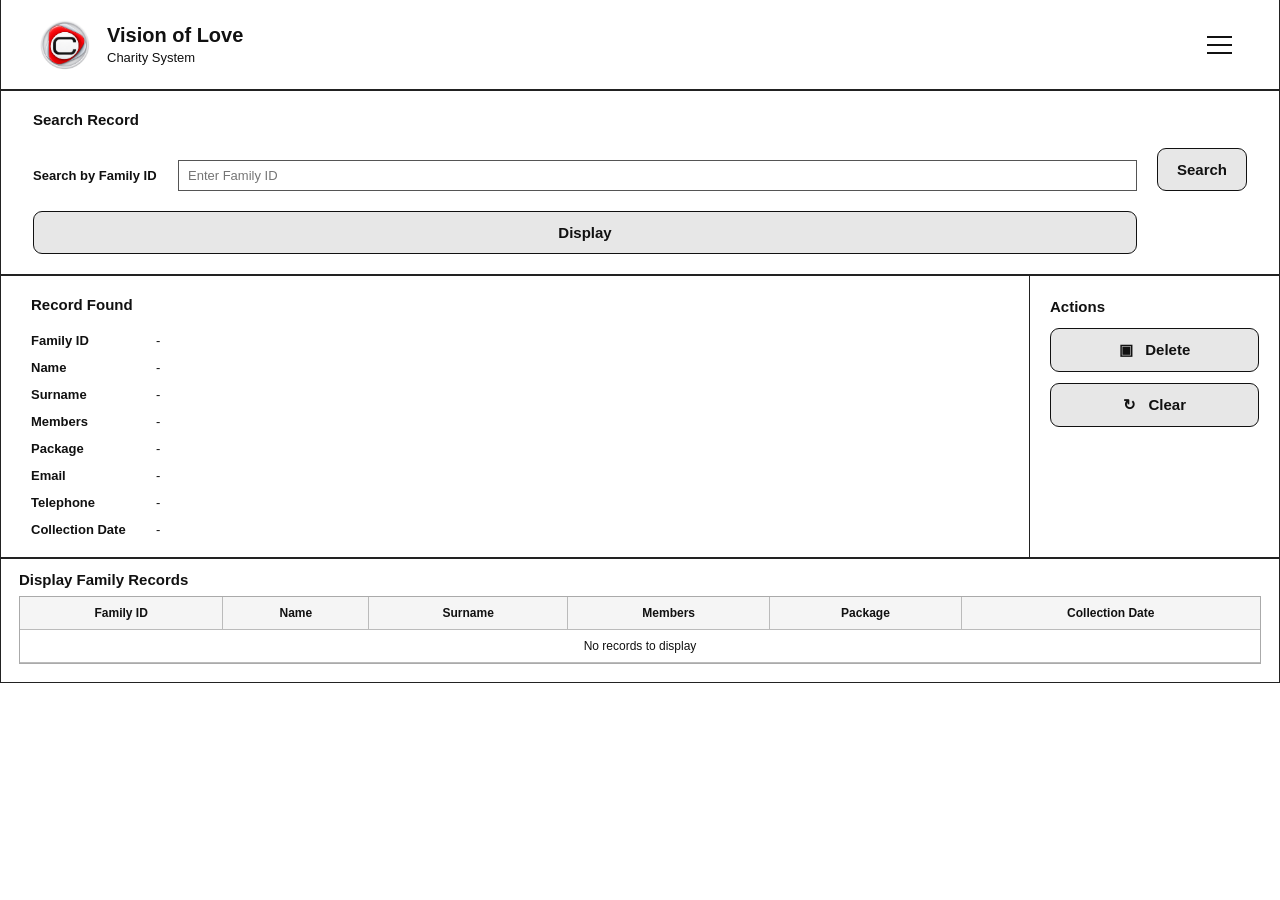
==== delete-search.html @ 5977fbfe "Add files via upload" ====
<!DOCTYPE html>
<html lang="en">
<head>
  <!-- =========================================================
       DOCUMENT HEAD
       Contains page metadata, title, viewport and stylesheet.
       ========================================================= -->
  <meta charset="UTF-8">
  <meta name="viewport" content="width=device-width, initial-scale=1.0">
  <title>Delete / Search | Vision of Love</title>
  <link rel="stylesheet" href="css/style.css">
</head>
<body>
  <!-- =========================================================
       PAGE BODY
       Contains the visible content of this page.
       ========================================================= -->
  <!-- =========================================================
       HEADER
       Contains the logo, website name and menu button.
       ========================================================= -->
  <header class="site-header">
    <a class="brand" href="index.html">
      <img src="images/logo.jpeg" alt="Vision of Love logo">
      <span><strong>Vision of Love</strong><small>Charity System</small></span>
    </a>
    <button class="menu-button" id="menuButton" type="button" aria-label="Open navigation menu" aria-expanded="false" aria-controls="siteNav">
      <span></span><span></span><span></span>
    </button>

    <!-- =========================================================
         NAVIGATION MENU
         Opens from the three-dash menu button.
         ========================================================= -->
    <nav class="site-nav" id="siteNav" aria-label="Main navigation">
      <!-- Distribution / Family Records -->
      <a href="family-records.html">Distribution / Family Records</a>
      <!-- Delete / Search -->
      <a href="delete-search.html">Delete / Search</a>
      <!-- Package Allocation -->
      <a href="package-allocation.html">Package Allocation</a>
    </nav>
  </header>

  <!-- =========================================================
       DELETE / SEARCH CONTENT
       Contains the Family ID search and record actions.
       ========================================================= -->
  <main class="page-shell">
    <!-- =========================================================
         SEARCH SECTION
         Searches for a family record by Family ID.
         ========================================================= -->
    <section class="search-panel">
      <h2>Search Record</h2>
      <div class="search-row">
        <label>Search by Family ID<input id="searchId" placeholder="Enter Family ID"></label>
        <button class="button" id="searchButton" type="button">Search</button>
        <button class="button" id="displaySearch" type="button">Display</button>
      </div>
    </section>

    <!-- =========================================================
         RECORD FOUND SECTION
         Displays the family record returned by the search.
         ========================================================= -->
    <section class="record-panel">
      <div class="record-details">
        <h2>Record Found</h2>
        <dl>
          <div><dt>Family ID</dt><dd id="foundFamilyId">-</dd></div>
          <div><dt>Name</dt><dd id="foundName">-</dd></div>
          <div><dt>Surname</dt><dd id="foundSurname">-</dd></div>
          <div><dt>Members</dt><dd id="foundMembers">-</dd></div>
          <div><dt>Package</dt><dd id="foundPackage">-</dd></div>
          <div><dt>Email</dt><dd id="foundEmail">-</dd></div>
          <div><dt>Telephone</dt><dd id="foundTelephone">-</dd></div>
          <div><dt>Collection Date</dt><dd id="foundDate">-</dd></div>
        </dl>
      </div>
      <!-- =======================================================
           ACTIONS
           Contains Delete and Clear buttons.
           ======================================================= -->
      <aside class="actions">
        <h2>Actions</h2>
        <button class="button action-button" id="deleteButton" type="button">▣ &nbsp; Delete</button>
        <button class="button action-button" id="clearSearch" type="button">↻ &nbsp; Clear</button>
      </aside>
    </section>

    <section class="table-panel">
      <h2>Display Family Records</h2>
      <div class="table-wrap">
        <table>
          <thead><tr><th>Family ID</th><th>Name</th><th>Surname</th><th>Members</th><th>Package</th><th>Collection Date</th></tr></thead>
          <tbody id="searchTable"><tr><td colspan="6">No records to display</td></tr></tbody>
        </table>
      </div>
    </section>
  </main>
  <!-- =========================================================
       PAGE JAVASCRIPT
       Loads the JavaScript file responsible for this page.
       ========================================================= -->
  <script src="js/main.js"></script>
  <script src="js/delete-search.js"></script>
</body>
</html>
---- css/style.css ----
/* =========================================================
   GLOBAL / BASE STYLES
   Basic styling shared by the entire website.
   ========================================================= */

*{box-sizing:border-box}
html,body{margin:0;padding:0;font-family:Arial,Helvetica,sans-serif;background:#fff;color:#111}
body{min-height:100vh}
/* =========================================================
   HEADER
   Styles the website header, logo area and menu area.
   ========================================================= */

.site-header{height:90px;border:1px solid #222;border-top:0;display:flex;align-items:center;justify-content:space-between;padding:0 38px;background:#fff}
/* =========================================================
   BRAND / LOGO / WEBSITE NAME
   Styles the supplied logo and website name.
   ========================================================= */

.brand{display:flex;align-items:center;gap:16px;text-decoration:none;color:#111}
.brand img{width:52px;height:52px;object-fit:cover;border-radius:0}
.brand span{display:flex;flex-direction:column;line-height:1.1}
.brand strong{font-size:20px;font-weight:700}
.brand small{font-size:13px;margin-top:5px}
/* =========================================================
   MENU BUTTON
   Styles the three-line menu button in the header.
   ========================================================= */

.menu-button{width:44px;height:44px;border:0;background:#fff;display:flex;flex-direction:column;justify-content:center;gap:6px;align-items:center;cursor:pointer;border-radius:0}
.menu-button span{display:block;width:25px;height:2px;background:#111}

/* =========================================================
   HOME PAGE HERO
   Styles the supplied main image area.
   ========================================================= */

.hero{position:relative;height:475px;overflow:hidden;border-left:1px solid #222;border-right:1px solid #222}
.hero>img{width:100%;height:100%;object-fit:cover;display:block}
/* =========================================================
   HERO OVERLAY
   Provides the overlay used behind the hero text.
   ========================================================= */

.hero:after{content:"";position:absolute;inset:0;background:linear-gradient(90deg,rgba(0,0,0,.72),rgba(0,0,0,.12) 65%,rgba(0,0,0,.15))}
/* =========================================================
   HERO TEXT
   Styles the supplied heading and message.
   ========================================================= */

.hero-content{position:absolute;z-index:1;left:8.5%;top:50%;transform:translateY(-50%);max-width:570px;color:#fff}
.hero-content h1{font-size:46px;line-height:1.15;margin:0 0 24px;font-weight:700}
.hero-content p{font-size:21px;line-height:1.55;margin:0;max-width:520px}

/* =========================================================
   HOME PAGE CARDS
   Styles the three requested navigation cards.
   ========================================================= */

.page-cards{display:grid;grid-template-columns:repeat(3,1fr);gap:36px;padding:32px 44px 48px;border:1px solid #222;border-top:0}
/* =========================================================
   INDIVIDUAL PAGE CARD
   Styles each card and its square-corner border.
   ========================================================= */

.page-card{min-height:340px;border:1px solid #aaa;padding:34px 28px 28px;display:flex;flex-direction:column;align-items:center;text-align:center}
.page-card h2{font-size:27px;line-height:1.25;margin:0 0 30px}
.page-card p{font-size:18px;line-height:1.5;margin:0;max-width:300px}
/* =========================================================
   BUTTONS
   Styles all buttons. Buttons are the only elements with
   rounded corners.
   ========================================================= */

.button{border:1px solid #111;background:#e7e7e7;color:#111;border-radius:9px;padding:12px 24px;font:600 15px Arial;cursor:pointer;text-decoration:none;display:inline-flex;align-items:center;justify-content:center;min-height:42px}
.button:hover{background:#d8d8d8}
/* =========================================================
   CARD BUTTONS
   Styles the Go to Page buttons inside the cards.
   ========================================================= */

.page-card .button{margin-top:auto;min-width:230px}
.page-card .button span{font-size:22px;margin-left:12px;font-weight:400}

/* =========================================================
   INTERNAL PAGE CONTAINER
   Provides the main spacing area for internal pages.
   ========================================================= */

.page-shell{padding:0 0 40px}
/* =========================================================
   FORM PANELS
   Styles the Family Records and Package Allocation forms.
   ========================================================= */

.form-panel,.search-panel,.record-panel,/* =========================================================
   TABLE PANEL
   Styles the records/packages display section.
   ========================================================= */

.table-panel{border:1px solid #222;background:#fff}
.form-panel{margin:0;display:grid;grid-template-columns:1fr 250px;min-height:300px}
/* =========================================================
   FORM CONTENT AREA
   Provides spacing for the main form content.
   ========================================================= */

.panel-main{padding:22px 28px}
.panel-main h2,.search-panel h2,.record-panel h2,.table-panel h2{font-size:15px;margin:0 0 20px}
/* =========================================================
   FORM LAYOUT
   Arranges form fields vertically.
   ========================================================= */

form{display:grid;gap:9px}
/* =========================================================
   FORM LABELS
   Positions field labels and their controls.
   ========================================================= */

label{font-size:13px;font-weight:600;display:grid;grid-template-columns:190px 1fr;align-items:center;gap:15px}
/* =========================================================
   INPUTS AND SELECT BOXES
   Styles text fields, number fields, dates and dropdowns.
   These elements have square corners.
   ========================================================= */

input,select{height:31px;border:1px solid #555;border-radius:0;background:#fff;padding:5px 9px;font:13px Arial;color:#111}
/* =========================================================
   ACTIONS PANEL
   Styles the area containing page action buttons.
   ========================================================= */

.actions{border-left:1px solid #222;padding:22px 20px;display:flex;flex-direction:column;align-items:stretch;gap:11px}
.actions h2{margin-bottom:2px}
/* =========================================================
   ACTION BUTTONS
   Styles Save, Update, Delete and Clear buttons.
   ========================================================= */

.action-button{width:100%}
.table-panel{margin-top:0;padding:12px 18px 18px}
.table-panel h2{padding:0 0 8px;margin:0}
/* =========================================================
   TABLE WRAPPER
   Styles the border and scrolling area around tables.
   ========================================================= */

.table-wrap{border:1px solid #aaa;overflow:auto}
/* =========================================================
   TABLES
   Styles the Family Records and Packages tables.
   ========================================================= */

table{border-collapse:collapse;width:100%;font-size:12px}
th,td{border-right:1px solid #bbb;border-bottom:1px solid #bbb;padding:9px;text-align:center;font-weight:400}
th{font-weight:600;background:#f5f5f5}
th:last-child,td:last-child{border-right:0}

/* =========================================================
   SEARCH PANEL
   Styles the Delete / Search input area.
   ========================================================= */

.search-panel{padding:20px 32px}
/* =========================================================
   SEARCH ROW
   Arranges the search field and Search button.
   ========================================================= */

.search-row{display:grid;grid-template-columns:1fr 90px;gap:20px;align-items:end}
.search-row label{grid-template-columns:130px 1fr}
/* =========================================================
   RECORD FOUND PANEL
   Styles the found family record and its actions.
   ========================================================= */

.record-panel{display:grid;grid-template-columns:1fr 250px;min-height:265px}
/* =========================================================
   RECORD DETAILS
   Styles the displayed family information.
   ========================================================= */

.record-details{padding:20px 30px}
.record-details dl{margin:0;display:grid;gap:12px}
.record-details dl div{display:grid;grid-template-columns:125px 1fr;font-size:13px}
.record-details dt{font-weight:600}
.record-details dd{margin:0}

/* =========================================================
   PACKAGE ALLOCATION
   Styles the package information panel.
   ========================================================= */

.package-panel{min-height:260px}

/* =========================================================
   RESPONSIVE DESIGN
   Adjusts the website layout for smaller screens.
   ========================================================= */

@media(max-width:800px){
 .site-header{padding:0 18px}
 .hero{height:420px}
 .hero-content{left:7%;right:7%}
 .hero-content h1{font-size:34px}
 .hero-content p{font-size:17px}
 .page-cards{grid-template-columns:1fr;padding:20px}
 .form-panel,.record-panel{grid-template-columns:1fr}
 .actions{border-left:0;border-top:1px solid #222}
 label{grid-template-columns:1fr}
 .search-row{grid-template-columns:1fr}
}


/* =========================================================
   NAVIGATION MENU
   Hidden until the three-dash menu button is clicked.
   ========================================================= */
.site-header{position:relative}
.site-nav{position:absolute;top:90px;right:38px;width:260px;display:none;flex-direction:column;background:#fff;border:1px solid #222;z-index:1000;border-radius:0}

/* =========================================================
   OPEN NAVIGATION MENU
   JavaScript adds this class when the menu is opened.
   ========================================================= */
.site-nav.is-open{display:flex}

/* =========================================================
   NAVIGATION LINKS
   Square menu items for the three website pages.
   ========================================================= */
.site-nav a{display:block;padding:15px 16px;color:#111;background:#fff;text-decoration:none;border-bottom:1px solid #aaa;border-radius:0}
.site-nav a:last-child{border-bottom:0}
.site-nav a:hover{background:#e7e7e7}

/* =========================================================
   MOBILE NAVIGATION
   Makes the menu fit smaller screens.
   ========================================================= */
@media (max-width:700px){.site-nav{left:15px;right:15px;width:auto}}
/* =========================================================
   SELECTABLE DISPLAYED RECORDS
   A displayed row can be selected to load its information.
   ========================================================= */
.selectable-row{cursor:pointer}
.selectable-row:hover{background:#eeeeee}
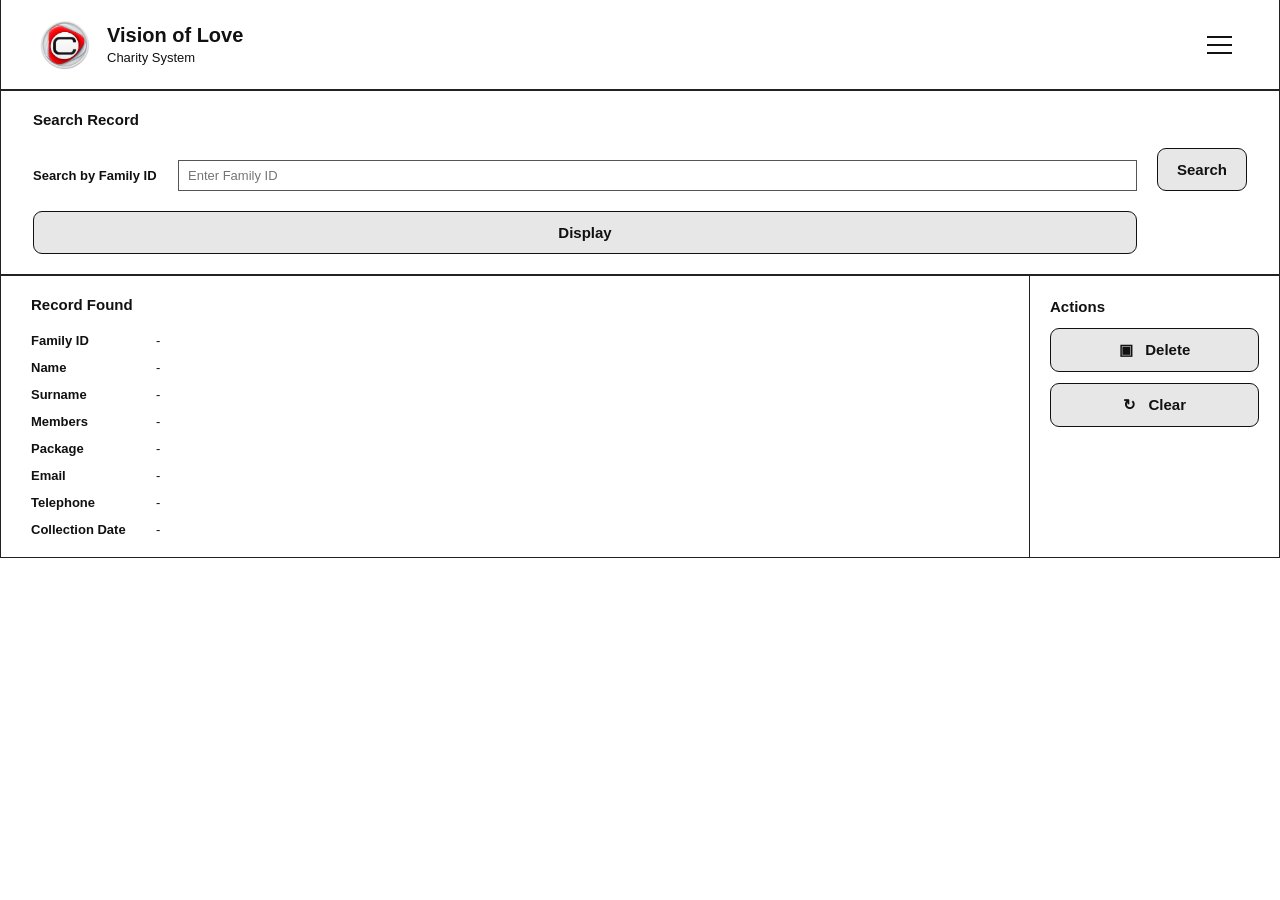
==== commit a398212d: "Add files via upload" ====
--- a/delete-search.html
+++ b/delete-search.html
@@ -89,7 +89,7 @@
       </aside>
     </section>
 
-    <section class="table-panel">
+    <section class="table-panel display-panel-hidden">
       <h2>Display Family Records</h2>
       <div class="table-wrap">
         <table>
--- a/css/style.css
+++ b/css/style.css
@@ -245,3 +245,6 @@
    ========================================================= */
 .selectable-row{cursor:pointer}
 .selectable-row:hover{background:#eeeeee}
+
+/* Hide display tables until the Display button is pressed. */
+.display-panel-hidden{display:none}
